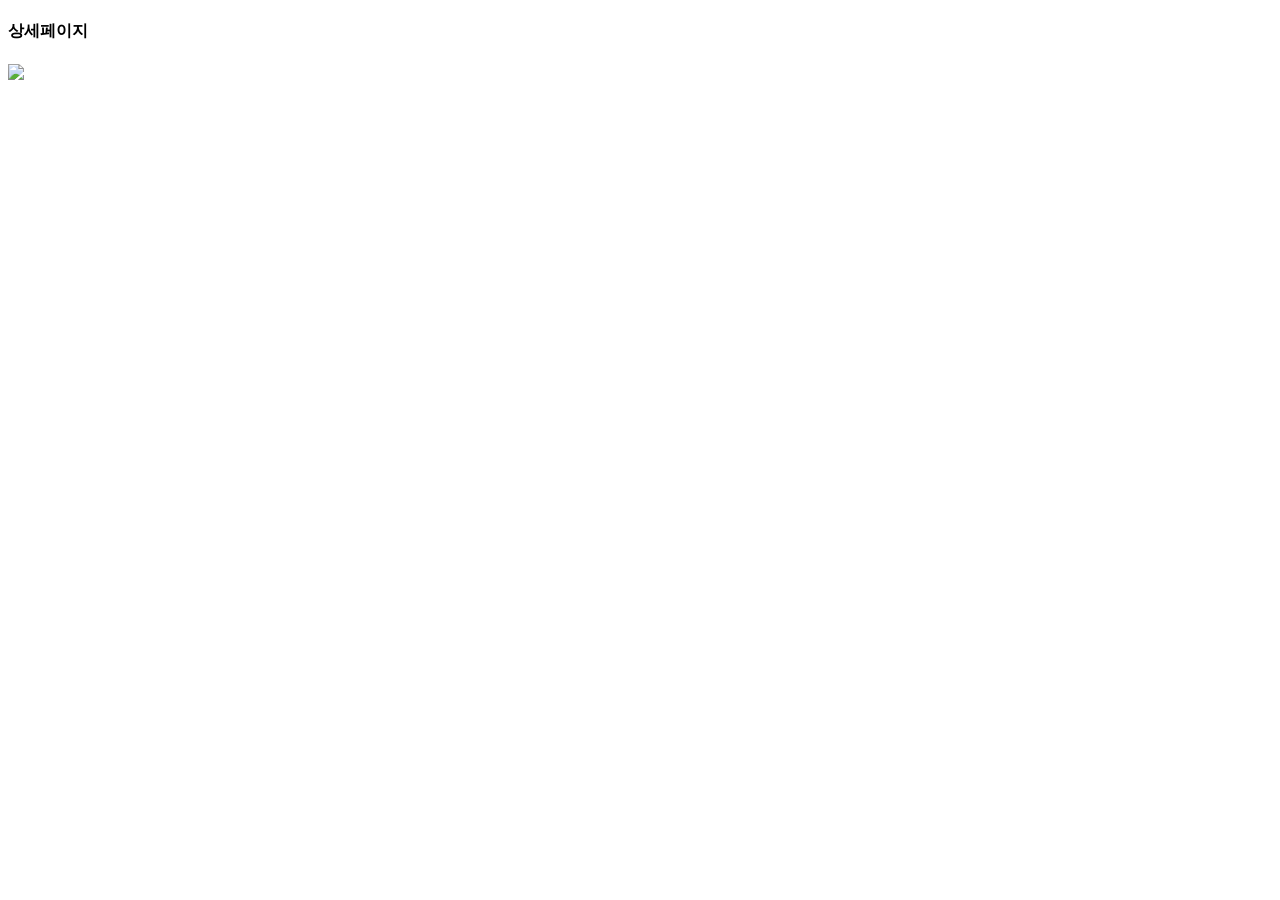
==== src/main/resources/templates/detail.html @ 5d2ac696 "Initial commit" ====
<!doctype html>
<html lang="en">
<head>
    <meta charset="UTF-8">
    <meta name="viewport"
          content="width=device-width, member-scalable=no, initial-scale=1.0, maximum-scale=1.0, minimum-scale=1.0">
    <meta http-equiv="X-UA-Compatible" content="ie=edge">
    <title>Document</title>
    <link href="/main.css" rel="stylesheet">
</head>
<body>
<div th:replace="~{ nav.html::navbar}"></div>
<div class="detail">
    <h4>상세페이지</h4>
    <img src="https://placehold.co/300">
    <h4 th:text="${data.getTitle()}"></h4>
    <p th:text="${data.getPrice() + '원'}"></p>
</div>
</body>
</html>
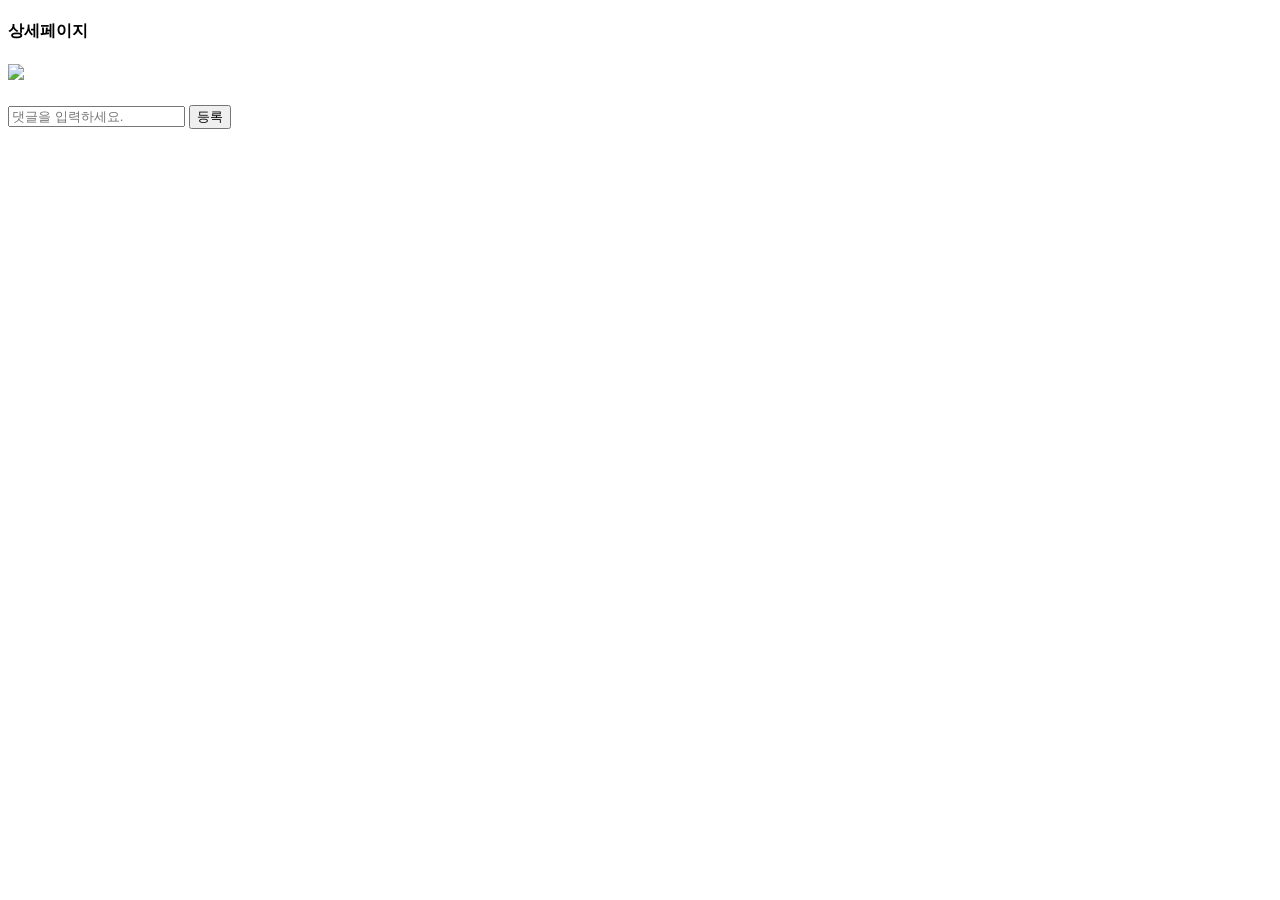
==== commit cf54fc74: "comment update" ====
--- a/src/main/resources/templates/detail.html
+++ b/src/main/resources/templates/detail.html
@@ -15,6 +15,14 @@
     <img src="https://placehold.co/300">
     <h4 th:text="${data.getTitle()}"></h4>
     <p th:text="${data.getPrice() + '원'}"></p>
+
+    <div class="comment-box">
+        <form action="/comment" method="post" class="comment-form">
+            <input type="hidden" name="parentId" th:value="${data.getId()}">
+            <input type="text" name="comment" placeholder="댓글을 입력하세요." class="comment-input">
+            <button type="submit" class="comment-button">등록</button>
+        </form>
+    </div>
 </div>
 </body>
 </html>
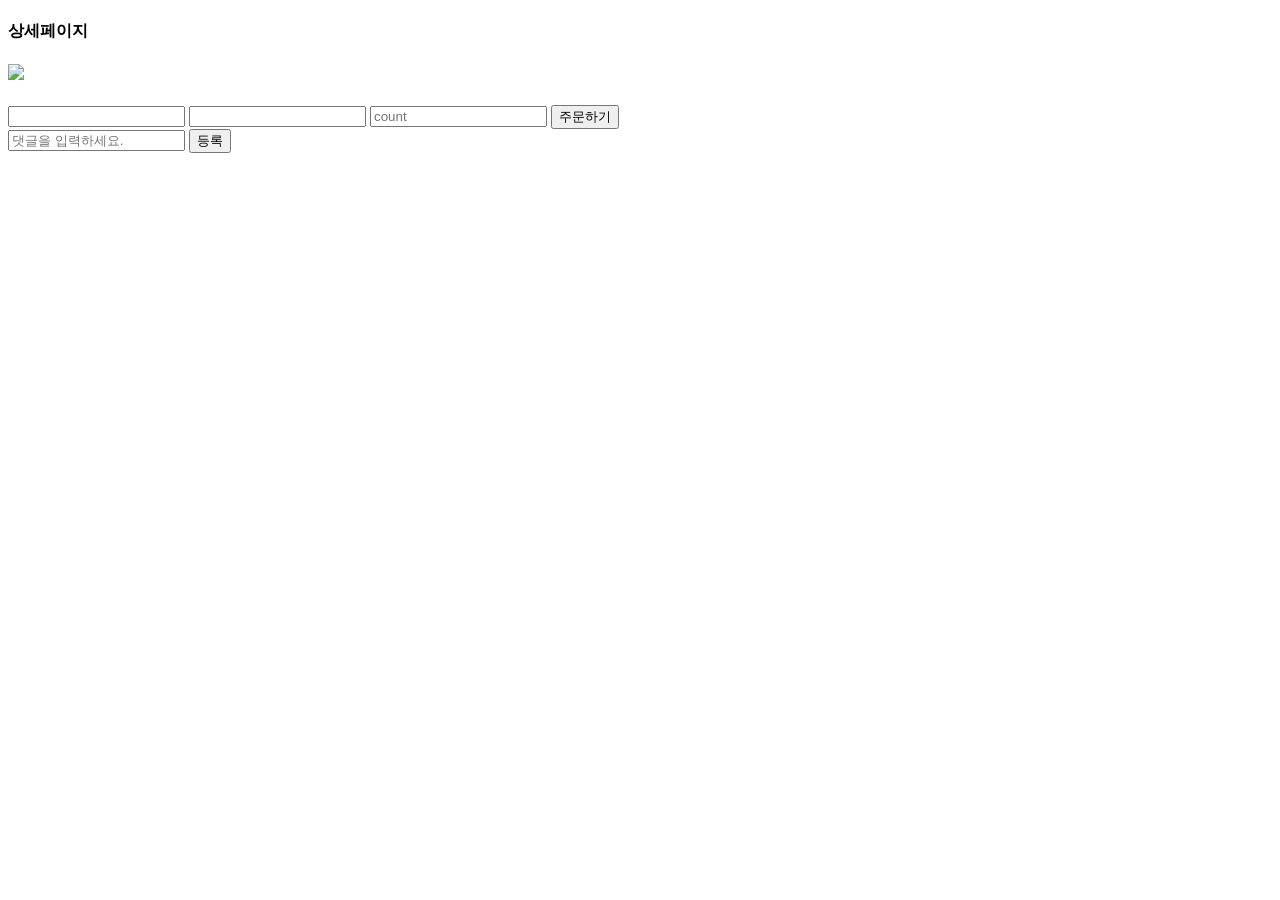
==== commit e2574691: "Comment inqury" ====
--- a/src/main/resources/templates/detail.html
+++ b/src/main/resources/templates/detail.html
@@ -16,12 +16,24 @@
     <h4 th:text="${data.getTitle()}"></h4>
     <p th:text="${data.getPrice() + '원'}"></p>
 
+    <form action="/order" method="post">
+        <input name="title" th:value="${data.title}">
+        <input name="price" th:value="${data.price}">
+        <input name="count" placeholder="count">
+        <button>주문하기</button>
+    </form>
+
     <div class="comment-box">
         <form action="/comment" method="post" class="comment-form">
             <input type="hidden" name="parentId" th:value="${data.getId()}">
             <input type="text" name="comment" placeholder="댓글을 입력하세요." class="comment-input">
             <button type="submit" class="comment-button">등록</button>
         </form>
+        <div class="comment-list">
+            <div class="comment-item" th:each="commentData : ${comments}">
+                <p th:text="${commentData.getContent()}"></p>
+            </div>
+        </div>
     </div>
 </div>
 </body>
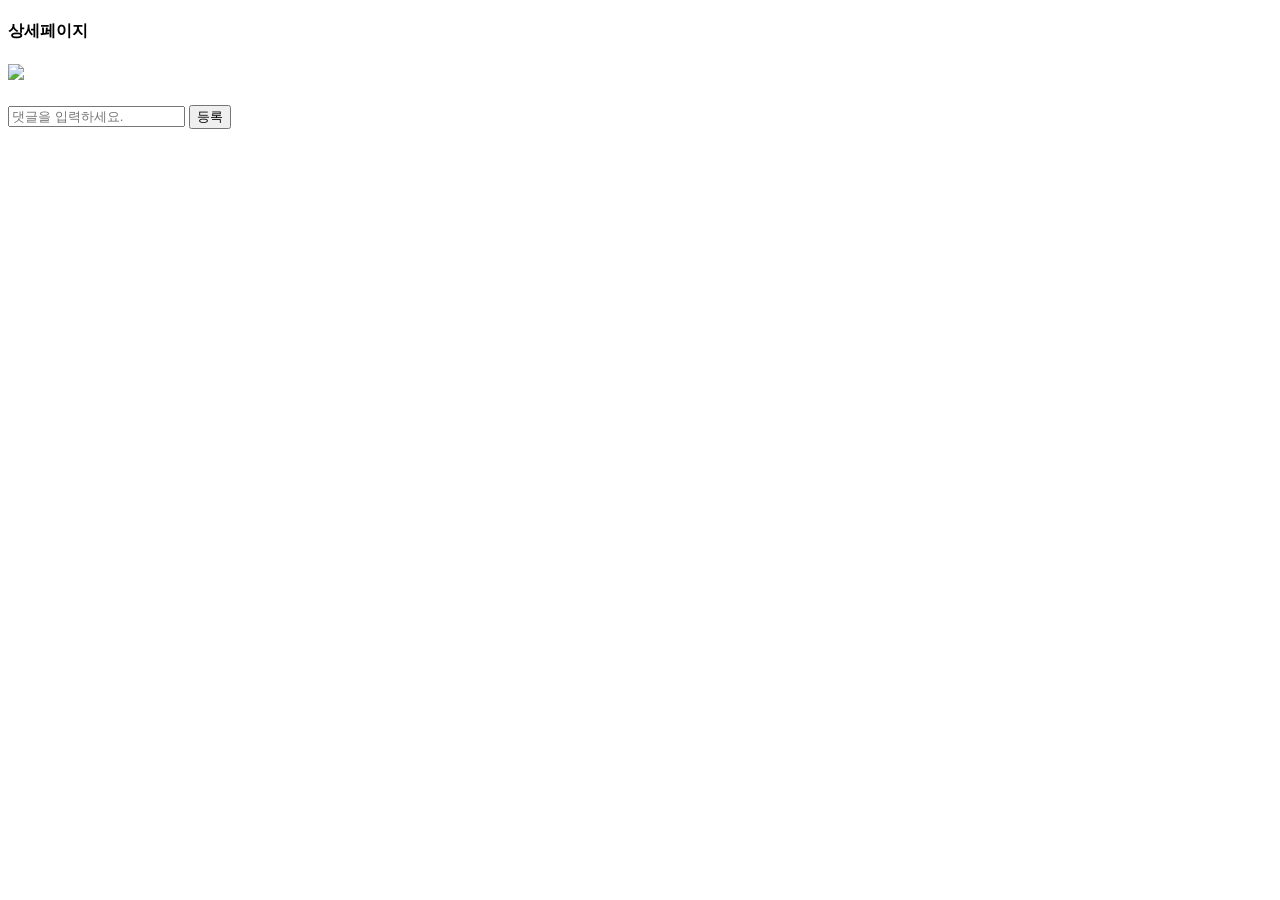
==== commit bcaf52fb: "Comment inqury" ====
--- a/src/main/resources/templates/detail.html
+++ b/src/main/resources/templates/detail.html
@@ -16,13 +16,6 @@
     <h4 th:text="${data.getTitle()}"></h4>
     <p th:text="${data.getPrice() + '원'}"></p>
 
-    <form action="/order" method="post">
-        <input name="title" th:value="${data.title}">
-        <input name="price" th:value="${data.price}">
-        <input name="count" placeholder="count">
-        <button>주문하기</button>
-    </form>
-
     <div class="comment-box">
         <form action="/comment" method="post" class="comment-form">
             <input type="hidden" name="parentId" th:value="${data.getId()}">
